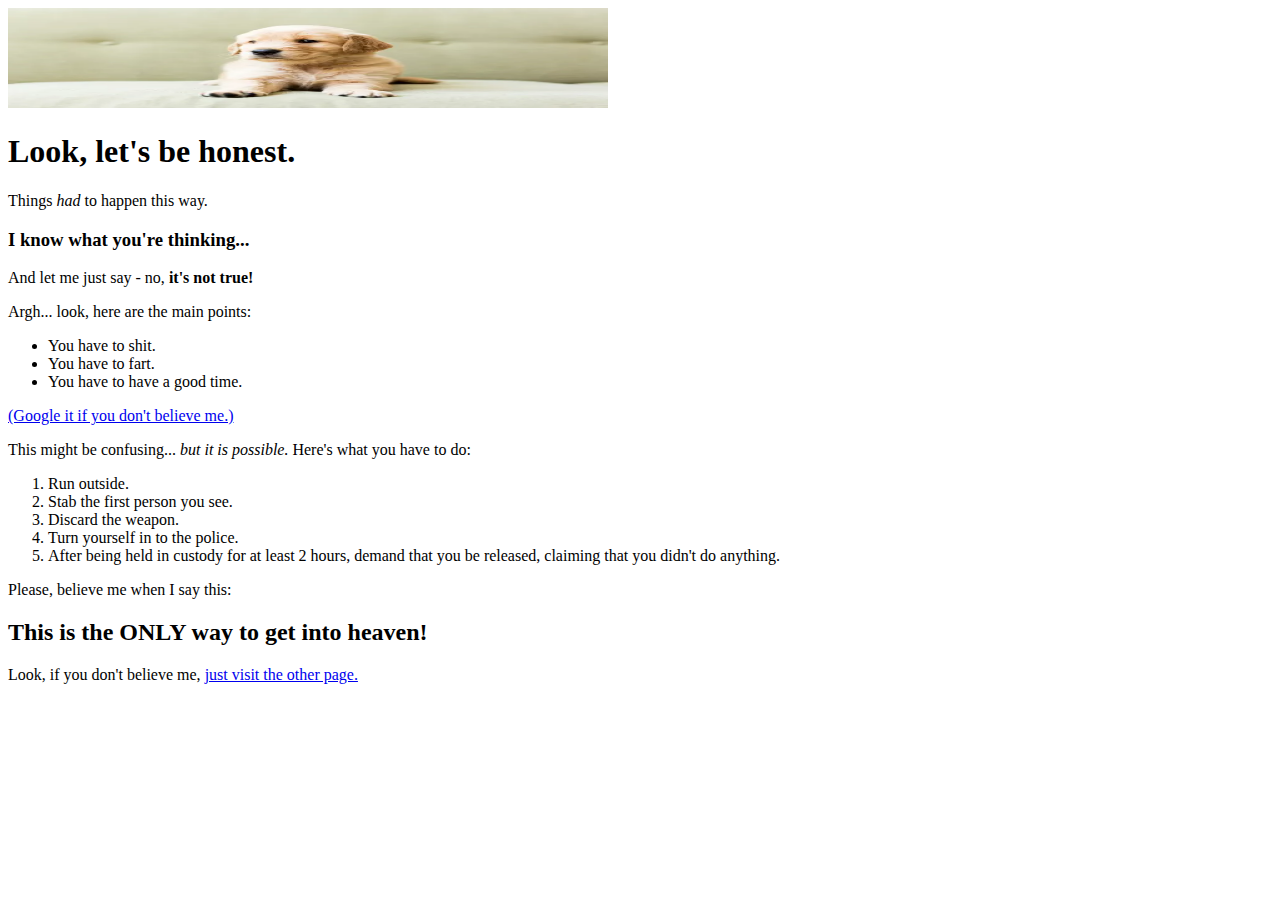
==== index.html @ c6f2469b "Add website files" ====
<!DOCTYPE html>
<html lang="en">
    <head>
        <meta charset="UTF-8">
        <meta name="viewport" content="width=device-width, initial-scale=1.0">
        <title>My Webpage</title>
    </head>

    <body>
        <img src="./images/dog.webp" alt="It's a fucking dog." height="100" width="600">
        <h1>Look, let's be honest.</h1>
        <p>Things <em>had</em> to happen this way.</p>
        <h3>I know what you're thinking...</h3>
        <!-- Yesss... comment! -->
        <p>And let me just say - no, <strong>it's not true!</strong></p>
        <p>Argh... look, here are the main points:</p>
        <ul>
            <li>You have to shit.</li>
            <li>You have to fart.</li>
            <li>You have to have a good time.</li>
        </ul>
        <a href="https://www.google.com/" target="_blank" rel="noopener noreferrer">
            (Google it if you don't believe me.)
        </a>
        <p>This might be confusing... <em>but it is possible.</em>
        Here's what you have to do:</p>
        <ol>
            <li>Run outside.</li>
            <li>Stab the first person you see.</li>
            <li>Discard the weapon.</li>
            <li>Turn yourself in to the police.</li>
            <li>After being held in custody for at least 2 hours, demand
                that you be released, claiming that you didn't do anything.
            </li>
        </ol>
        <p>Please, believe me when I say this:</p>
        <h2>This is the ONLY way to get into heaven!</h2>
        <p>Look, if you don't believe me, <a href="the-other-page.html">
            just visit the other page.
        </a></p>
    </body>
</html>
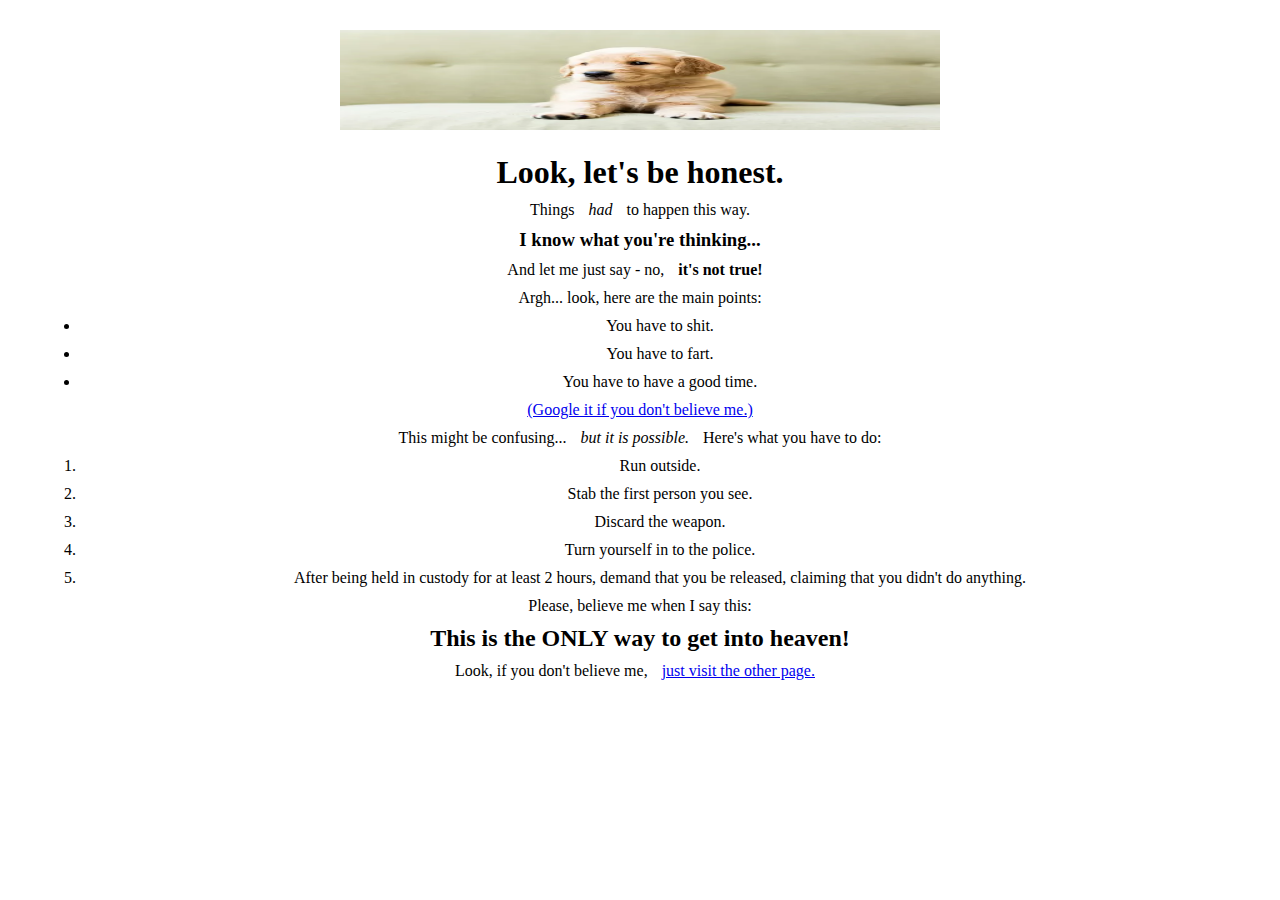
==== commit ae696bbd: "Add styling" ====
--- a/index.html
+++ b/index.html
@@ -3,6 +3,7 @@
     <head>
         <meta charset="UTF-8">
         <meta name="viewport" content="width=device-width, initial-scale=1.0">
+        <link rel="stylesheet" href="styles.css">
         <title>My Webpage</title>
     </head>
 
--- a/styles.css
+++ b/styles.css
@@ -0,0 +1,8 @@
+* {
+    /* outline: 1px solid red; */
+    padding: auto;
+    margin: 10px;
+    text-align: center;
+    display: flexbox;
+    justify-content: space-between
+}